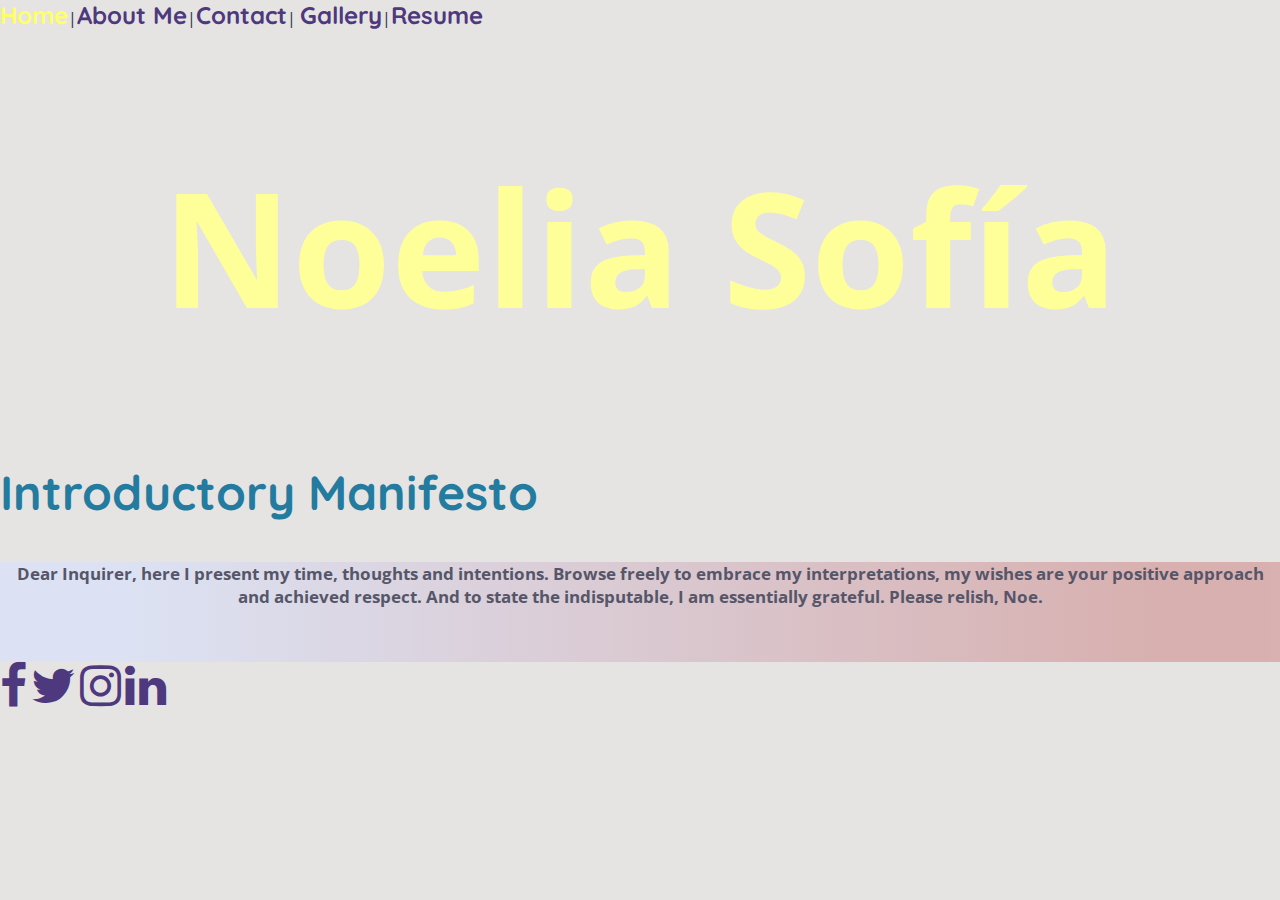
==== index.html @ afb016d7 "Update index.html" ====
<!doctype html>
<head>
<link href='http://fonts.googleapis.com/css?family=Open+Sans+Condensed:300' rel='stylesheet' type='text/css'>
<link href='http://fonts.googleapis.com/css?family=Quicksand' rel='stylesheet' type='text/css'>
<link rel="stylesheet" href="https://maxcdn.bootstrapcdn.com/font-awesome/4.4.0/css/font-awesome.min.css">
<link href='style.css' rel='stylesheet'>
 


<style>
 h1 {
 color: #FFFF99;
 }
  
  h2 {
    color: #247ba0;
  }
  
section {
 font-size: 20px;
  text-align: center;
  background-color: #DAE2F8;
  opacity: 0.8;
  height: 100px;
  width: 100%;
  
  background: -webkit-linear-gradient(90deg, #DAE2F8 10%, #D6A4A4 90%); /* Chrome 10+, Saf5.1+ */
  background:    -moz-linear-gradient(90deg, #DAE2F8 10%, #D6A4A4 90%); /* FF3.6+ */
  background:     -ms-linear-gradient(90deg, #DAE2F8 10%, #D6A4A4 90%); /* IE10 */
  background:      -o-linear-gradient(90deg, #DAE2F8 10%, #D6A4A4 90%); /* Opera 11.10+ */
  background:         linear-gradient(90deg, #DAE2F8 10%, #D6A4A4 90%); /* W3C */
}

  div {
height: 350px;
}

video {
width: 100%:
}

body {
  margin: 0;
}

nav {
 text-align: left;
 opacity: 100%;
}
</style>
</head>
 
<body>
<nav>
<a href="index.html">Home</a>|<a href="about.html">About Me</a>|<a href="contact.html">Contact</a>|
<a href="gallery.html">Gallery</a>|<a href="resume.html">Resume</a>
</nav>

<h1>
Noelia Sofía
</h1>

<h2>
 Introductory Manifesto
</h2>

<section>
<h5>Dear Inquirer, here I present my time, thoughts and intentions. 
Browse freely to embrace my interpretations, 
my wishes are your positive approach and achieved respect. 
And to state the indisputable, I am essentially grateful.
Please relish, Noe.
</h5>
</section>

<nav>
<i><a class="fa fa-facebook fa-3x" href="https://www.facebook.com/noelia.s.ramos"></a></i>
<i><a class="fa fa-twitter fa-3x" href="https://twitter.com/noeliasramos"></a></i>
<i><a class="fa fa-instagram fa-3x" href="https://instagram.com/lokkahi/"></a></i>
<i><a class="fa fa-linkedin fa-3x"
href="https://www.linkedin.com/profile/view?id=AAMAABoIM8oBGzg9qez3jRY4NsGKzLqoycAYyOM&trk=hp-identity-name"></a></i>
</nav>

</body>
---- style.css ----
body{
   background-color: #E5E4E2;
   background-image: url(https://download.unsplash.com/photo-1438216983993-cdcd7dea84ce);
   background-attachment: fixed;
   background-repeat: no-repeat;
   background-size: cover;
   color: #33334C;
   font-family: 'Open Sans Condensed', sans-serif;
   text-align: center;
  }
  
h1 {
 color: #4C3380;
 font-family: 'Open Sans Condensed', sans-serif;
 font-size: 10em;
 text-align: center;
}
h2 {
 color: #4C3380;
 font-family: 'Quicksand', sans-serif;
 font-size: 3em;
 text-align: justify;
}
h3 {
 color: #E6E6E6;
 font-family: 'Quicksand', sans-serif;
 font-size: 2em;
 text-align: center;
}
nav a {
   text-align: center;
   font-family: 'Quicksand', sans-serif;
   color: #4E387E;
   font-size: 1.5em;
   text-decoration: none;
   font-weight: 900;
}
nav a:visited {
color: #FF9999;
}
nav a:hover {
color: #FFFF66;
}
img {
   width: 600px;
}

#intro {
   font-size:24px;

}
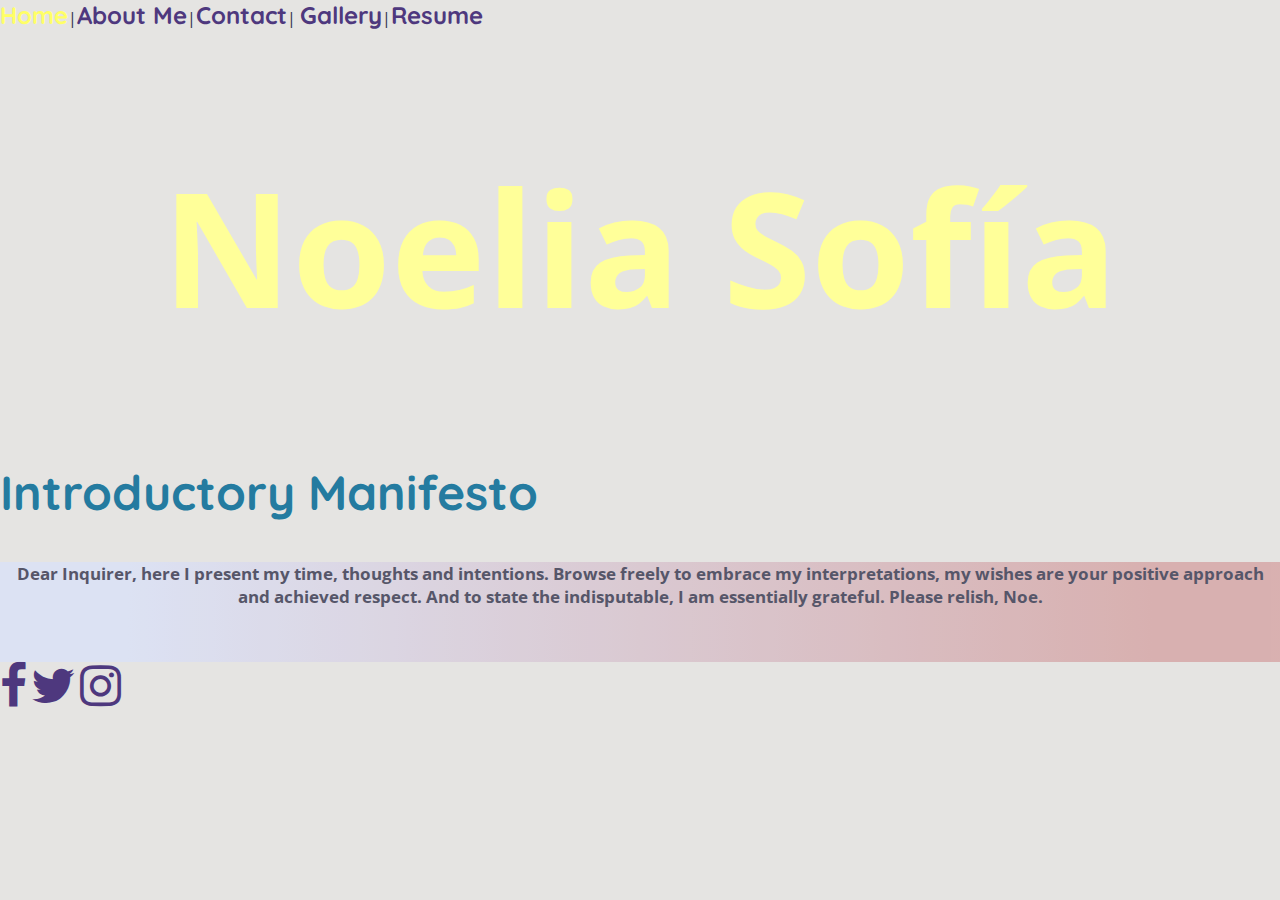
==== commit ed60a534: "Update index.html" ====
--- a/index.html
+++ b/index.html
@@ -77,8 +77,6 @@
 <i><a class="fa fa-facebook fa-3x" href="https://www.facebook.com/noelia.s.ramos"></a></i>
 <i><a class="fa fa-twitter fa-3x" href="https://twitter.com/noeliasramos"></a></i>
 <i><a class="fa fa-instagram fa-3x" href="https://instagram.com/lokkahi/"></a></i>
-<i><a class="fa fa-linkedin fa-3x"
-href="https://www.linkedin.com/profile/view?id=AAMAABoIM8oBGzg9qez3jRY4NsGKzLqoycAYyOM&trk=hp-identity-name"></a></i>
 </nav>
 
 </body>
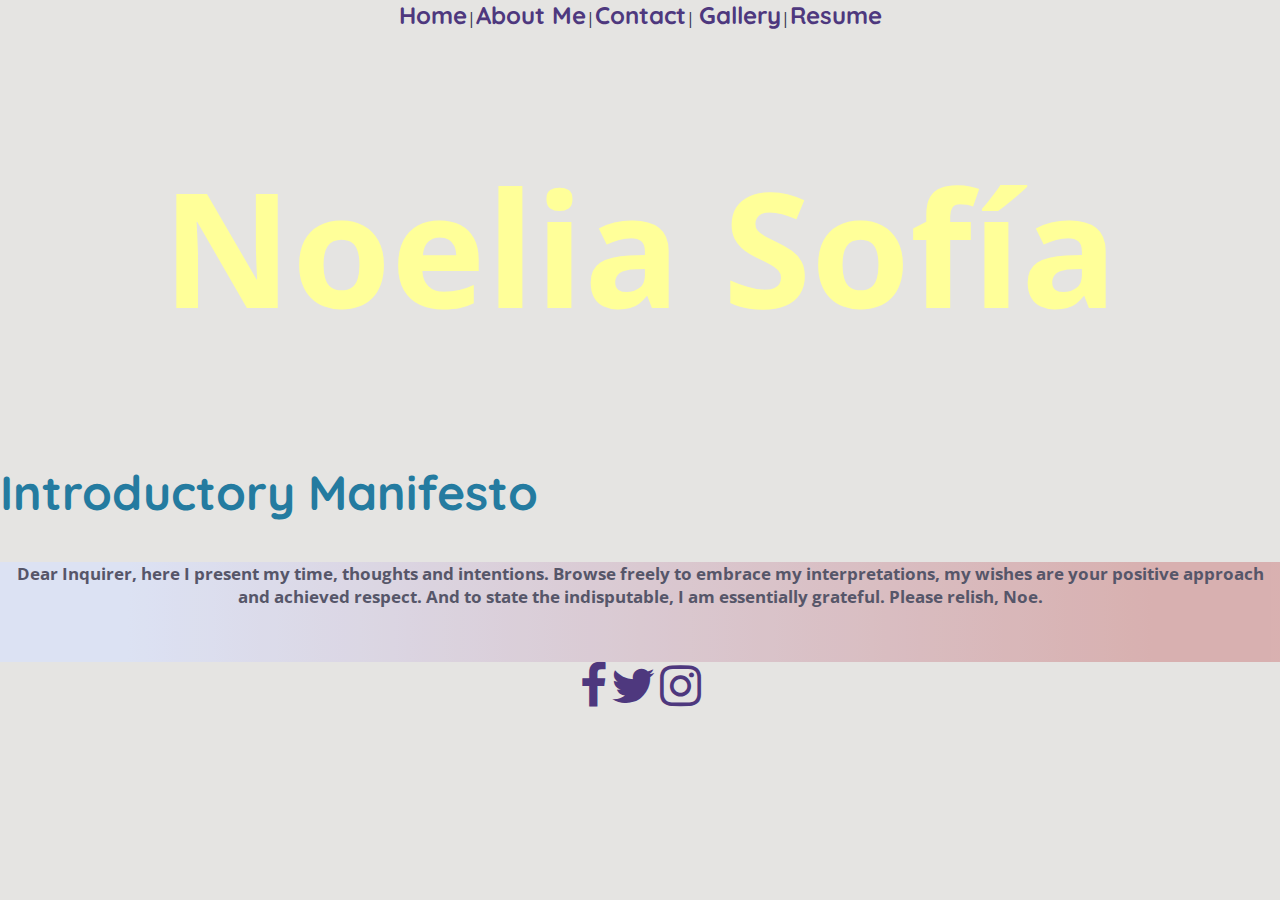
==== commit 15ade654: "Update index.html" ====
--- a/index.html
+++ b/index.html
@@ -5,7 +5,7 @@
 <link rel="stylesheet" href="https://maxcdn.bootstrapcdn.com/font-awesome/4.4.0/css/font-awesome.min.css">
 <link href='style.css' rel='stylesheet'>
  
-
+<title>Noelia Ramos Portfolio</title>
 
 <style>
  h1 {
@@ -44,7 +44,7 @@
 }
 
 nav {
- text-align: left;
+ text-align: center;
  opacity: 100%;
 }
 </style>
